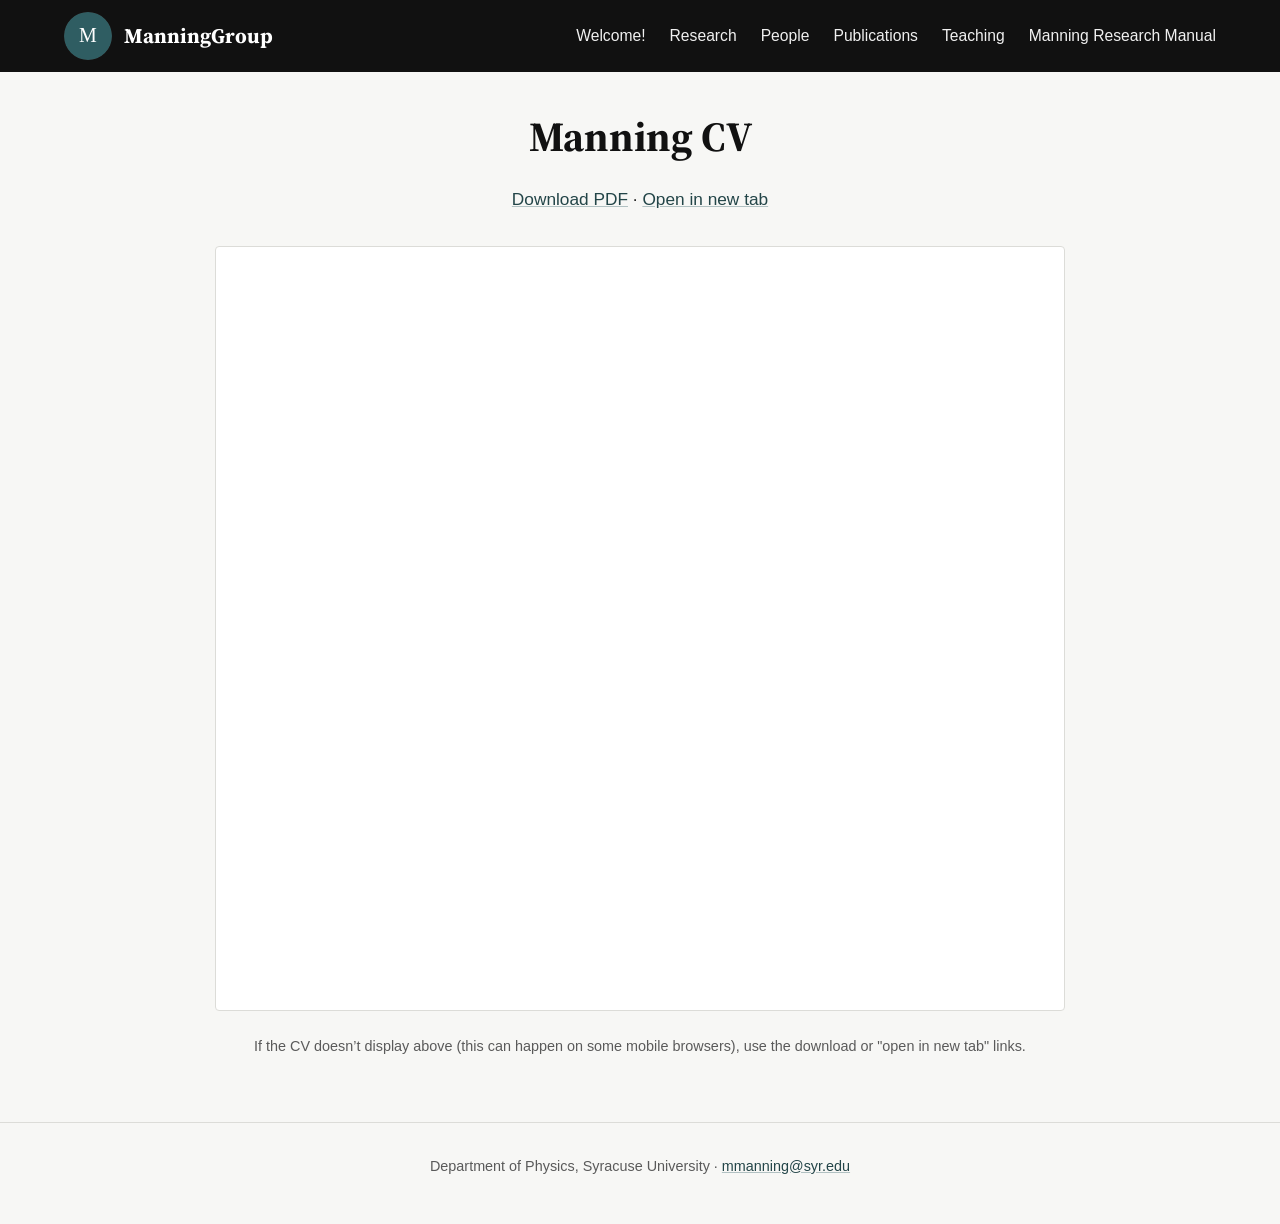
==== cv.html @ b5c9caa6 "Add files via upload Initial set of files for Manning Research group site" ====
<!DOCTYPE html>
<html lang="en">
<head>
<meta charset="UTF-8">
<meta name="viewport" content="width=device-width, initial-scale=1.0">
<title>Manning CV &ndash; ManningGroup</title>
<link rel="stylesheet" href="assets/css/style.css">
</head>
<body data-page="cv.html">

<main>
  <h1 class="page-title">Manning CV</h1>

  <p class="lede intro-center">
    <a href="assets/pdf/manning-cv.pdf" download>Download PDF</a>
    &middot;
    <a href="assets/pdf/manning-cv.pdf" target="_blank" rel="noopener">Open in new tab</a>
  </p>

  <div class="pdf-viewer-wrap">
    <iframe class="pdf-viewer" src="assets/pdf/manning-cv.pdf" title="M. Lisa Manning CV"></iframe>
  </div>

  <p class="pdf-fallback-note">If the CV doesn&rsquo;t display above (this can happen on some mobile browsers), use the download or "open in new tab" links.</p>
</main>

<script src="assets/js/site.js"></script>
</body>
</html>
---- assets/css/style.css ----
/* ManningGroup site — static rebuild
   Fonts: Source Serif 4 for headings (matches the original serif display type),
   system sans-serif for body text. */

@import url('https://fonts.googleapis.com/css2?family=Source+Serif+4:ital,wght@0,400;0,600;0,700;1,400&display=swap');

:root {
  --black: #111111;
  --bg: #f7f7f5;
  --text: #222222;
  --muted: #5a5a5a;
  --rule: #dcdcd8;
  --accent: #2f5d62;
  --accent-dark: #234548;
  --max-width: 980px;
}

* { box-sizing: border-box; }

html { scroll-behavior: smooth; }

body {
  margin: 0;
  background: var(--bg);
  color: var(--text);
  font-family: -apple-system, BlinkMacSystemFont, "Segoe UI", Helvetica, Arial, sans-serif;
  font-size: 17px;
  line-height: 1.6;
}

h1, h2, h3, h4 {
  font-family: "Source Serif 4", Georgia, serif;
  font-weight: 700;
  line-height: 1.2;
  margin: 0 0 0.5em 0;
  color: var(--black);
}

h1 { font-size: 2.6rem; }
h2 { font-size: 1.7rem; margin-top: 2.2rem; }
h3 { font-size: 1.25rem; margin-top: 1.6rem; }

p { margin: 0 0 1em 0; }

a { color: var(--accent-dark); text-decoration: underline; text-decoration-color: rgba(47,93,98,0.35); }
a:hover { color: var(--accent); text-decoration-color: var(--accent); }

ul, ol { padding-left: 1.4em; }
li { margin-bottom: 0.35em; }

/* ---------- Header / nav ---------- */

header.site-header {
  background: var(--black);
  color: #fff;
}

.header-inner {
  max-width: 1200px;
  margin: 0 auto;
  padding: 0.75rem 1.5rem;
  display: flex;
  align-items: center;
  justify-content: space-between;
  flex-wrap: wrap;
  gap: 0.75rem;
}

.brand {
  display: flex;
  align-items: center;
  gap: 0.75rem;
  text-decoration: none;
}

.brand img {
  width: 48px;
  height: 48px;
  border-radius: 50%;
  object-fit: cover;
  background: #333;
  flex-shrink: 0;
}

.brand span {
  color: #fff;
  font-family: "Source Serif 4", Georgia, serif;
  font-weight: 700;
  font-size: 1.3rem;
  text-decoration: none;
}

nav.primary-nav {
  display: flex;
  flex-wrap: wrap;
  gap: 1.5rem;
}

nav.primary-nav a {
  color: #f0f0f0;
  text-decoration: none;
  font-size: 0.98rem;
}

nav.primary-nav a:hover,
nav.primary-nav a.active {
  color: #fff;
  border-bottom: 2px solid var(--accent);
}

/* mobile nav toggle */
.nav-toggle {
  display: none;
  background: none;
  border: none;
  color: #fff;
  font-size: 1.6rem;
  cursor: pointer;
}

@media (max-width: 780px) {
  .nav-toggle { display: block; }
  nav.primary-nav {
    display: none;
    width: 100%;
    flex-direction: column;
    gap: 0.9rem;
    padding-top: 0.5rem;
  }
  nav.primary-nav.open { display: flex; }
}

/* ---------- Layout ---------- */

main {
  max-width: var(--max-width);
  margin: 0 auto;
  padding: 2.5rem 1.5rem 4rem 1.5rem;
}

.page-title {
  text-align: center;
  margin-bottom: 1.5rem;
}

.hero-carousel {
  position: relative;
  width: 100%;
  max-width: 720px;
  height: 240px;
  margin: 0 auto 2rem auto;
  border-radius: 4px;
  overflow: hidden;
  background: #111;
}
.hero-slide {
  position: absolute;
  inset: 0;
  width: 100%;
  height: 100%;
  object-fit: cover;
  opacity: 0;
  transition: opacity 1s ease-in-out;
}
.hero-slide.active {
  opacity: 1;
}
.hero-slide.align-left {
  object-position: left center;
}
@media (max-width: 700px) {
  .hero-carousel { height: 160px; }
}

.lede {
  max-width: 720px;
  margin: 0 auto 2rem auto;
  font-size: 1.08rem;
}

.intro-center {
  text-align: center;
}

footer.site-footer {
  border-top: 1px solid var(--rule);
  padding: 2rem 1.5rem;
  text-align: center;
  color: var(--muted);
  font-size: 0.9rem;
}

/* ---------- Reusable content blocks ---------- */

.section-block {
  margin-bottom: 2.5rem;
  padding-bottom: 2rem;
  border-bottom: 1px solid var(--rule);
}
.section-block:last-child { border-bottom: none; }

.personnel {
  color: var(--muted);
  font-size: 0.95rem;
  margin-top: 0.5rem;
}
.personnel strong { color: var(--text); }

/* People grid */
.people-grid {
  display: grid;
  grid-template-columns: repeat(auto-fill, minmax(260px, 1fr));
  gap: 1.75rem;
  margin: 1.5rem 0 2.5rem 0;
}

.person-card {
  display: flex;
  flex-direction: column;
}
.person-photo {
  width: 120px;
  height: 120px;
  border-radius: 50%;
  object-fit: cover;
  margin-bottom: 0.75rem;
  background: #ddd;
}
.person-card h3 {
  margin-top: 0;
  margin-bottom: 0.15rem;
  font-size: 1.15rem;
}

.person-role {
  font-weight: 600;
  margin: 0 0 0.15rem 0;
}

.person-meta {
  color: var(--muted);
  font-size: 0.9rem;
  margin: 0 0 0.4rem 0;
}

.alumni-list {
  columns: 2;
  column-gap: 2.5rem;
}
@media (max-width: 700px) { .alumni-list { columns: 1; } }

.alumnus {
  break-inside: avoid;
  margin-bottom: 1.1rem;
}
.alumnus .name { font-weight: 600; }
.alumnus .meta { color: var(--muted); font-size: 0.92rem; }

/* Publications */
.pub-list {
  list-style: none;
  padding-left: 0;
  counter-reset: pub-counter;
}
.pub-list li {
  counter-increment: pub-counter;
  margin-bottom: 1.5rem;
  padding-left: 2.4em;
  position: relative;
}
.pub-list li::before {
  content: counter(pub-counter) ".";
  position: absolute;
  left: 0;
  color: var(--muted);
  font-variant-numeric: tabular-nums;
}
.pub-funding {
  display: block;
  color: var(--muted);
  font-size: 0.9rem;
  margin-top: 0.25rem;
}

/* Simple table-ish lists (teaching, etc.) */
.plain-list { list-style: disc; }

/* CV note box */
.note-box {
  background: #fff;
  border: 1px solid var(--rule);
  border-left: 4px solid var(--accent);
  padding: 1rem 1.25rem;
  border-radius: 3px;
  margin: 1.5rem 0;
}

/* Bluesky feed */
.bluesky-feed {
  display: flex;
  flex-direction: column;
  gap: 1rem;
}
.bluesky-post {
  background: #fff;
  border: 1px solid var(--rule);
  border-radius: 4px;
  padding: 1rem 1.25rem;
}
.bluesky-post-text {
  margin: 0 0 0.5rem 0;
}
.bluesky-post-meta {
  margin: 0;
  color: var(--muted);
  font-size: 0.85rem;
}
.bluesky-post-meta a { color: var(--muted); text-decoration: underline; }
.bluesky-post-meta a:hover { color: var(--accent-dark); }
.bluesky-loading { color: var(--muted); }
.bluesky-follow { font-size: 0.9rem; margin-top: 0.75rem; }

/* Group photo captions */
.photo-year { font-weight: 600; margin-top: 1.5rem; }

/* PDF viewer (CV page) */
.pdf-viewer-wrap {
  max-width: 850px;
  margin: 0 auto;
}
.pdf-viewer {
  width: 100%;
  height: 85vh;
  min-height: 500px;
  border: 1px solid var(--rule);
  border-radius: 4px;
  background: #fff;
}
.pdf-fallback-note {
  max-width: 850px;
  margin: 1rem auto 0 auto;
  text-align: center;
  color: var(--muted);
  font-size: 0.9rem;
}
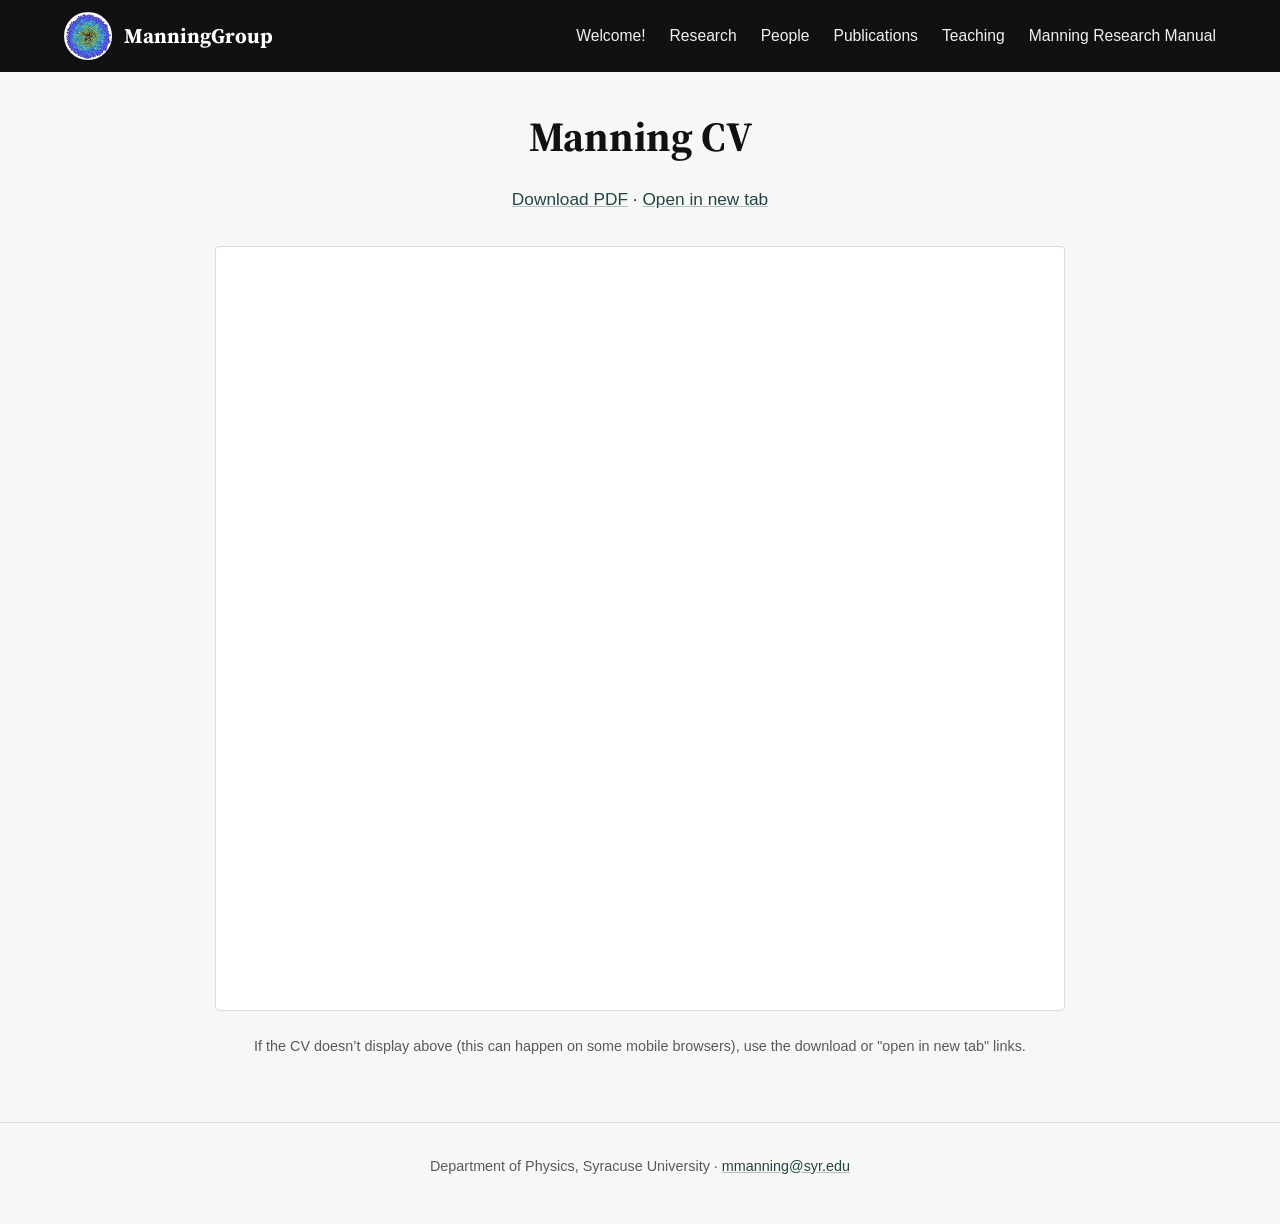
==== commit 6e25ea8d: "Add files via upload Added favicon, fixed issues with publications" ====
--- a/cv.html
+++ b/cv.html
@@ -3,6 +3,11 @@
 <head>
 <meta charset="UTF-8">
 <meta name="viewport" content="width=device-width, initial-scale=1.0">
+<link rel="icon" type="image/png" sizes="32x32" href="assets/img/favicon-32.png">
+<link rel="icon" type="image/png" sizes="16x16" href="assets/img/favicon-16.png">
+<link rel="icon" type="image/png" sizes="192x192" href="assets/img/favicon-192.png">
+<link rel="apple-touch-icon" href="assets/img/apple-touch-icon.png">
+<link rel="shortcut icon" href="favicon.ico">
 <title>Manning CV &ndash; ManningGroup</title>
 <link rel="stylesheet" href="assets/css/style.css">
 </head>
--- a/assets/css/style.css
+++ b/assets/css/style.css
@@ -281,6 +281,9 @@
   font-size: 0.9rem;
   margin-top: 0.25rem;
 }
+.pub-list-reverse li {
+  counter-increment: pub-counter -1;
+}
 
 /* Simple table-ish lists (teaching, etc.) */
 .plain-list { list-style: disc; }
